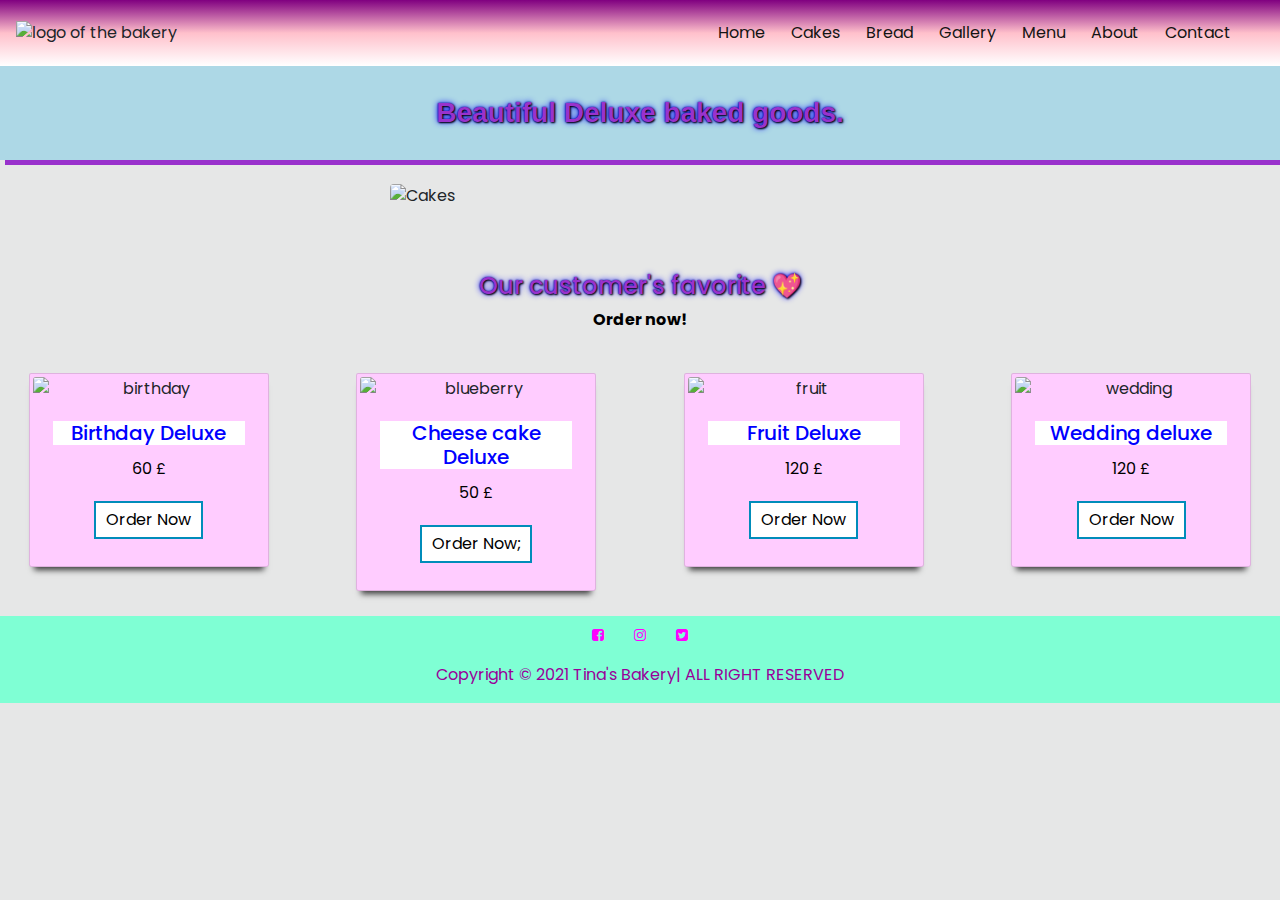
==== index.html @ 4181cf5a "Initial commit" ====
<!DOCTYPE html>
<html lang="en">
<head>
    <meta charset="UTF-8">
    <meta name="viewport" content="width=device-width, initial-scale=1.0">
    <link rel="stylesheet" href="https://stackpath.bootstrapcdn.com/font-awesome/4.7.0/css/font-awesome.min.css" type="text/css"/>
     <link rel="stylesheet" href="https://stackpath.bootstrapcdn.com/bootstrap/4.2.1/css/bootstrap.min.css" type="text/css"/>
    <link rel="icon" type="images/png" href="assets/images/Logo.png">
    <link rel="stylesheet" href="assets/css/style.css"/>
    <script src="https://stackpath.bootstrapcdn.com/bootstrap/4.2.1/js/bootstrap.min.js"></script>
    <link rel="preconnect" href="https://fonts.gstatic.com">
     <!--this is the title-->
    <title>Tina's Bakery</title>
    </head>
<body>
    <!--Navbar with logo on the left and hamburger menu for all devices on the right-->
    <header>
   <div class="header">
        <div class="menu-bar">
          <nav class="navbar navbar-expand-lg navbar-light">
  <img src="assets/images/Logo.png" alt="logo of the bakery" style="width: auto; height: auto;"/>
  <button class="navbar-toggler" type="button" data-toggle="collapse" data-target="#navbarNav" aria-controls="navbarNav" aria-expanded="false" aria-label="Toggle navigation">
    <i class="fa fa-bars"></i>
  </button>
  <div class="collapse navbar-collapse" id="navbarNav">
    <ul class="navbar-nav ml-auto">
      <li class="nav-item">
        <a class="nav-link" href="index.html"><strong>Home</strong></a>
      </li>
      <li class="nav-item">
        <a class="nav-link" href="cakes.html"><strong>Cakes</strong></a>
      </li>
      <li class="nav-item">
        <a class="nav-link" href="bread.html"><strong>Bread</strong></a>
      </li>
       <li class="nav-item">
        <a class="nav-link" href="gallery.html"><strong>Gallery</strong></a>
      </li>
       <li class="nav-item">
        <a class="nav-link" href="assets/menu/Menu.pdf" target="_blank"><strong>Menu</strong></a>
       </li>
         <li class="nav-item">
        <a class="nav-link" href="about.html"><strong>About</strong></a>
      </li>
      <li class="nav-item">
        <a class="nav-link" href="contact.html"><strong>Contact</strong></a>
      </li>
    </ul>
  </div>
</nav>
</div>
    </div>
    </header>
    <!--Image carousel slide only-->
    <section>
     <h3 class="text-center"><strong>Beautiful Deluxe baked goods.</strong>
            </h3>
             <div class="rounded shadow-lg p-3 mb-5 bg-blue">
        <img src="assets/images/muffins.jpg" class="rounded mx-auto d-block" style="width: 40%; height: 40%;" alt="Cakes"/>
             </div>
        </section>
    <!--section favorites image-->
    <section>
        <div class="heading text-center">
            <h4>Our customer's favorite  &#128150;</h4>
        <p class="text-center"><strong>Order now!</strong></p>
        </div>
</section>
<section>
<div class="row">
        <div class="column center">
   <div class="card text-center" style="width: 15rem;">
    <img src="assets/images/birthday05.jpg" class="card-img-top center" alt="birthday" style="width: 100%; height:50%;"/>
  <div class="card-body center">
    <h5 class="card-title">Birthday Deluxe</h5>
    <p class="card-text">60 &pound;</p>
    <button class="button button1">Order Now</button>
    <a href="https://besthqwallpapers.com/sv/semester/grattis-p%C3%A5-f%C3%B6delsedagen-t%C3%A5rta-multi-f%C3%A4rgad-gr%C3%A4dde-multi-f%C3%A4rgade-t%C3%A5rta-f%C3%B6delsedag-gratulationskort-131468"></a>
    </div>
   </div>
        </div>
       <div class="column center">
          <div class="card text-center" style="width: 15rem;">
    <img src="assets/images/blueberry.jpg" class="card-img-top center" alt="blueberry" style="width: 100%; height:50%;">
  <div class="card-body center">
    <h5 class="card-title">Cheese cake Deluxe</h5>
    <p class="card-text">50 &pound;</p>
    <button class="button button1">Order Now;</button>
    <a href="https://besthqwallpapers.com/sv/mat/choklad-kaka-b%C3%A4r-choklad-bl%C3%A5b%C3%A4r-choklad-cheesecake-49979"></a>
    </div>
   </div>
        </div>
        <div class="column center">
   <div class="card text-center" style="width: 15rem;">
    <img src="assets/images/fruit.jpg" class="card-img-top center" alt="fruit" style="width: 100%; height:50%;">
  <div class="card-body center">
    <h5 class="card-title">Fruit Deluxe</h5>
    <p class="card-text">120 &pound;</p>
    <button class="button button1">Order Now</button>
    <a href="https://besthqwallpapers.com/sv/mat/grattis-p%C3%A5-f%C3%B6delsedagen-t%C3%A5rta-s%C3%B6tsaker-bakverk-frukt-t%C3%A5rta-30157"></a>
    </div>
   </div>
     </div>
        <div class="column center">
   <div class="card text-center" style="width: 15rem;">
    <img src="assets/images/wedding.jpg" class="card-img-top center" alt="wedding" style="width: 100% ;height:50%;">
  <div class="card-body center">
    <h5 class="card-title">Wedding deluxe</h5>
    <p class="card-text">120 &pound;</p>
    <button class="button button1">Order Now</button>
    <a href="https://besthqwallpapers.com/sv/mat/br%C3%B6llopst%C3%A5rta-vit-kr%C3%A4m-vit-multi-niv%C3%A5-t%C3%A5rta-med-rosor-efterr%C3%A4tt-kakor-59142"></a>
    </div>
   </div>
    </div>
    </div>
   
</section>
    <!--Footer,social links and copyright-->
    <footer>
        <div class="row">
            <div class="col text-center">
                <ul class="list-inline social-links">
                    <li class="list-inline-item">
                        <a target="_blank" href="https://www.facebook.com/">
                           <i class="fa fa-facebook-square" aria-hidden="true"></i>
                           <span class="sr-only">Facebook</span>
                        </a>
                    </li>
                    <li class="list-inline-item">
                        <a target="_blank" href="https://www.instagram.com/">
                           <i class="fa fa-instagram" aria-hidden="true"></i>
                           <span class="sr-only">Instagram</span>
                        </a>
                    </li>
                    <li class="list-inline-item">
                        <a target="_blank" href="https://www.twitter.com/">
                           <i class="fa fa-twitter-square" aria-hidden="true"></i>
                           <span class="sr-only">Twitter</span>
                        </a>
                    </li>
                </ul>
            </div>
        </div>
        <div class="row">
            <div class="col text-center">
                <p>Copyright &#169; 2021 Tina's Bakery| ALL RIGHT RESERVED</p>
            </div>
        </div>
        
    </footer>
</body>
</html>
---- assets/css/style.css ----
@import url('https://fonts.googleapis.com/css2?family=Nunito:200,300,400,500,600,700,800,900|Poppins:200,300,400,500,600,700,800,900');

/*-------------------Body*/

body {
    margin: 0 0px; 
    background-color: rgb(230, 231, 231);
    font-family: 'Poppins', Arial, sans-serif;
    font-size: 1rem;
    font-weight: 400;
    line-height: 1.5;
    color: #212529;
    text-align: left;

}
/*-----------------Header and Navbar*/

.menu-bar {
    background-image: linear-gradient(purple, pink, white);
}

.nav-link {
    font-size: 16px;
    margin: 5px;
    color: hsl(120, 3%, 8%)!important;
    font-weight: 200;
}

.navbar-nav {
    text-align: right;
    margin-right: 20px;
}

.menu-bar .navbar-toggler {
    padding-right: 20px;
    outline: none!important;
    border: none!important;
}
.navbar .fa {
    color: #131413!important;
    font-size: 26px;
}

.nav-link:hover {
    font-weight: 400;
    border-radius: 1px solid #fff;
    background-color: #fff;
}

.navbar-brand img {
    width: 120px;
    margin-top: 5px;
    margin-left: 20px;
}

/*-------------------Headings*/

div.a {
    text-align: center;
    background-color: lightblue;
}

h3 {
    text-align: center;
    padding: 30px;
    font-family: 'Lucida Sans', 'Lucida Sans Regular', 'Lucida Grande', 'Lucida Sans Unicode', Geneva, Verdana, sans-serif;
    color: darkorchid;
    background-color: lightblue;
    text-shadow: 1px 1px 2px black, 0 0 6px blue, 0 0 2px darkblue;
}

h2 , h4 {
    color: darkorchid;
    text-shadow: 1px 1px 2px black, 0 0 6px blue, 0 0 2px darkblue;
}

h6 {
    color: darkorchid;
    text-shadow: 1px 1px 2px black, 0 0 6px blue, 0 0 2px darkblue;
}

h3,br {
    box-shadow: 5px 5px;
}

h5 {
    color: #0000ff;
    background-color: white;
}
.inline-block a {
    text-align: center;
}
/*-------------------Images*/ 



img {
    display: block;
    margin-left: auto;
    margin-right: auto;
}


#photo {
  column-count: 2;
}

.img-fluid {
    width: 100%;
    height: auto;
}

.center {
  display: block;
  margin-left: auto;
  margin-right: auto;
  text-align: center;
}

.carousel-inner {
    display: block;
    margin-right: auto;
    margin-left: auto;
   
}
/*-------------------Paragraph*/

p {
    font-family: "Poppins";
    text-align: center;
    text-transform: none;
    color: black;
}

.inline-block {
    text-align: center;
}

/*-------------------Cards*/

.card {
    position: relative;
    display: block;
    flex-direction: column;
    width: 100%;
    margin: 25px;
    background-color: #ffccff;
    background-clip: border-box;
    border: 1px solid rgba(0,0,0,.125);
    border-radius: .15rem;
    padding: 3px;
    box-shadow: 0 8px 6px -5px rgb(0, 0, 0, 75%);
}
/*-------------------Button*/

.button {
  background-color: blue; 
  border: none;
  color: white;
  padding: 5px 10px;
  text-align: center;
  text-decoration: none;
  display: inline-block;
  font-size: 16px;
  margin: 4px 2px;
  transition-duration: 0.4s;
  cursor: pointer;
}


.button1 {
  background-color: white; 
  color: black; 
  border: 2px solid #008CBA;
}

.button1:hover {
  background-color: #cce6ff;
  color: white;
}
/*-------------------Table*/

th, td {
    padding: 5px;
    background-color: rgb(199, 225, 241);
}

th {
    text-align: left;
}

 /*-------------------Forms*/

form {
    font-weight: normal; 
    background-color: rgb(237, 222, 241);
}


/*-------------------Footer*/

footer {
    background-color: aquamarine;
    position: relative;
}

footer p {
    color: #990099;
}

/*-------------------Social links*/
.social-links li a i {
    width: 30px;
    height: 30px;
    padding: 12px 0;
    border-radius: 50%;
    font-size: 14px;
    color: #ff00ff;
}
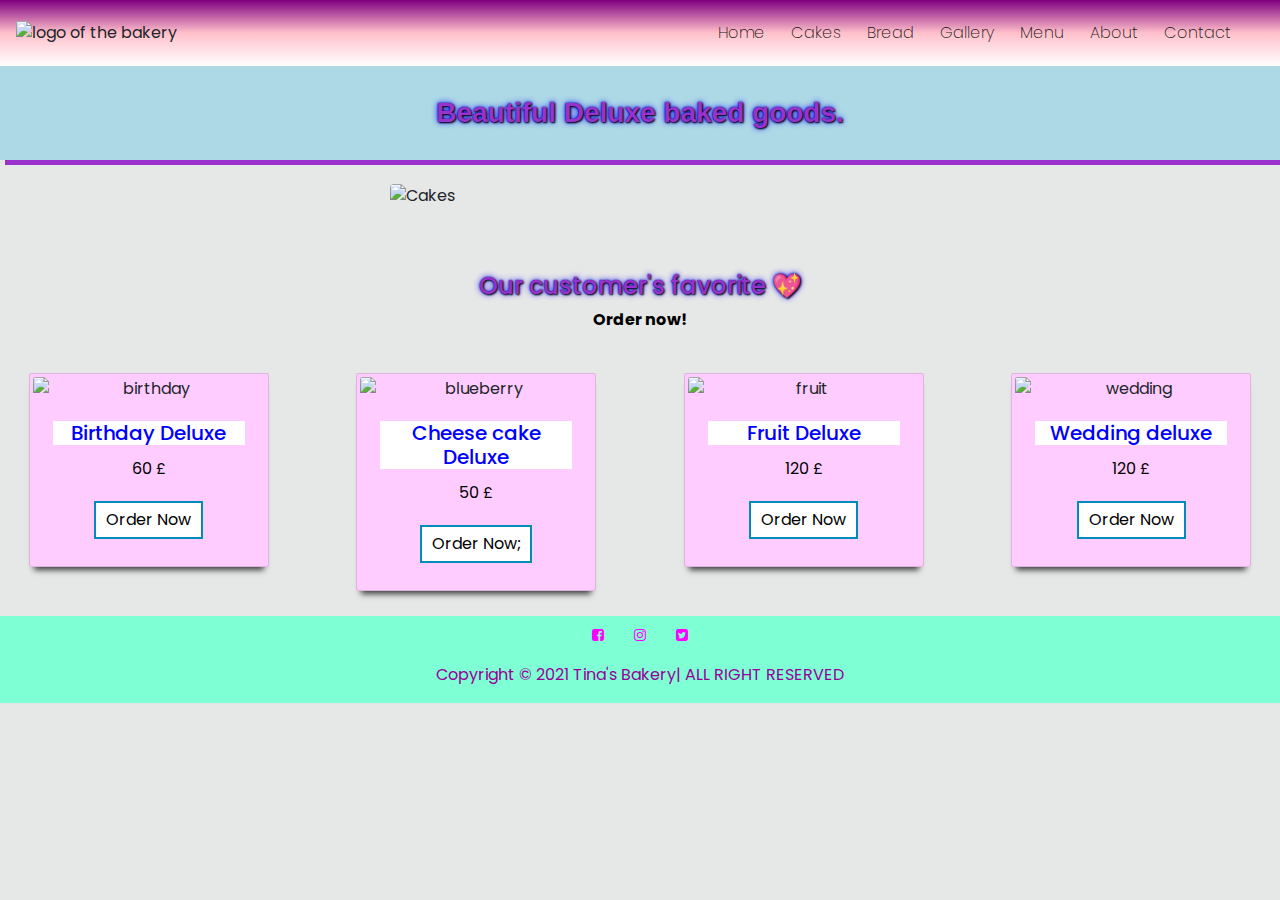
==== commit aef91929: "Initial commit" ====
--- a/index.html
+++ b/index.html
@@ -8,8 +8,7 @@
     <link rel="icon" type="images/png" href="assets/images/Logo.png">
     <link rel="stylesheet" href="assets/css/style.css"/>
     <script src="https://stackpath.bootstrapcdn.com/bootstrap/4.2.1/js/bootstrap.min.js"></script>
-    <link rel="preconnect" href="https://fonts.gstatic.com">
-     <!--this is the title-->
+    <!--this is the title-->
     <title>Tina's Bakery</title>
     </head>
 <body>
@@ -18,32 +17,32 @@
    <div class="header">
         <div class="menu-bar">
           <nav class="navbar navbar-expand-lg navbar-light">
-  <img src="assets/images/Logo.png" alt="logo of the bakery" style="width: auto; height: auto;"/>
+  <img src="assets/images/Logo.png" alt="logo of the bakery"/>
   <button class="navbar-toggler" type="button" data-toggle="collapse" data-target="#navbarNav" aria-controls="navbarNav" aria-expanded="false" aria-label="Toggle navigation">
     <i class="fa fa-bars"></i>
   </button>
   <div class="collapse navbar-collapse" id="navbarNav">
     <ul class="navbar-nav ml-auto">
       <li class="nav-item">
-        <a class="nav-link" href="index.html"><strong>Home</strong></a>
+        <a class="nav-link" href="index.html">Home</a>
       </li>
       <li class="nav-item">
-        <a class="nav-link" href="cakes.html"><strong>Cakes</strong></a>
+        <a class="nav-link" href="cakes.html">Cakes</a>
       </li>
       <li class="nav-item">
-        <a class="nav-link" href="bread.html"><strong>Bread</strong></a>
+        <a class="nav-link" href="bread.html">Bread</a>
       </li>
        <li class="nav-item">
-        <a class="nav-link" href="gallery.html"><strong>Gallery</strong></a>
+        <a class="nav-link" href="gallery.html">Gallery</a>
       </li>
        <li class="nav-item">
-        <a class="nav-link" href="assets/menu/Menu.pdf" target="_blank"><strong>Menu</strong></a>
+        <a class="nav-link" href="assets/menu/Menu.pdf" target="_blank">Menu</a>
        </li>
          <li class="nav-item">
-        <a class="nav-link" href="about.html"><strong>About</strong></a>
+        <a class="nav-link" href="about.html">About</a>
       </li>
       <li class="nav-item">
-        <a class="nav-link" href="contact.html"><strong>Contact</strong></a>
+        <a class="nav-link" href="contact.html">Contact</a>
       </li>
     </ul>
   </div>
@@ -75,7 +74,6 @@
     <h5 class="card-title">Birthday Deluxe</h5>
     <p class="card-text">60 &pound;</p>
     <button class="button button1">Order Now</button>
-    <a href="https://besthqwallpapers.com/sv/semester/grattis-p%C3%A5-f%C3%B6delsedagen-t%C3%A5rta-multi-f%C3%A4rgad-gr%C3%A4dde-multi-f%C3%A4rgade-t%C3%A5rta-f%C3%B6delsedag-gratulationskort-131468"></a>
     </div>
    </div>
         </div>
@@ -86,7 +84,6 @@
     <h5 class="card-title">Cheese cake Deluxe</h5>
     <p class="card-text">50 &pound;</p>
     <button class="button button1">Order Now;</button>
-    <a href="https://besthqwallpapers.com/sv/mat/choklad-kaka-b%C3%A4r-choklad-bl%C3%A5b%C3%A4r-choklad-cheesecake-49979"></a>
     </div>
    </div>
         </div>
@@ -97,7 +94,6 @@
     <h5 class="card-title">Fruit Deluxe</h5>
     <p class="card-text">120 &pound;</p>
     <button class="button button1">Order Now</button>
-    <a href="https://besthqwallpapers.com/sv/mat/grattis-p%C3%A5-f%C3%B6delsedagen-t%C3%A5rta-s%C3%B6tsaker-bakverk-frukt-t%C3%A5rta-30157"></a>
     </div>
    </div>
      </div>
@@ -108,7 +104,6 @@
     <h5 class="card-title">Wedding deluxe</h5>
     <p class="card-text">120 &pound;</p>
     <button class="button button1">Order Now</button>
-    <a href="https://besthqwallpapers.com/sv/mat/br%C3%B6llopst%C3%A5rta-vit-kr%C3%A4m-vit-multi-niv%C3%A5-t%C3%A5rta-med-rosor-efterr%C3%A4tt-kakor-59142"></a>
     </div>
    </div>
     </div>
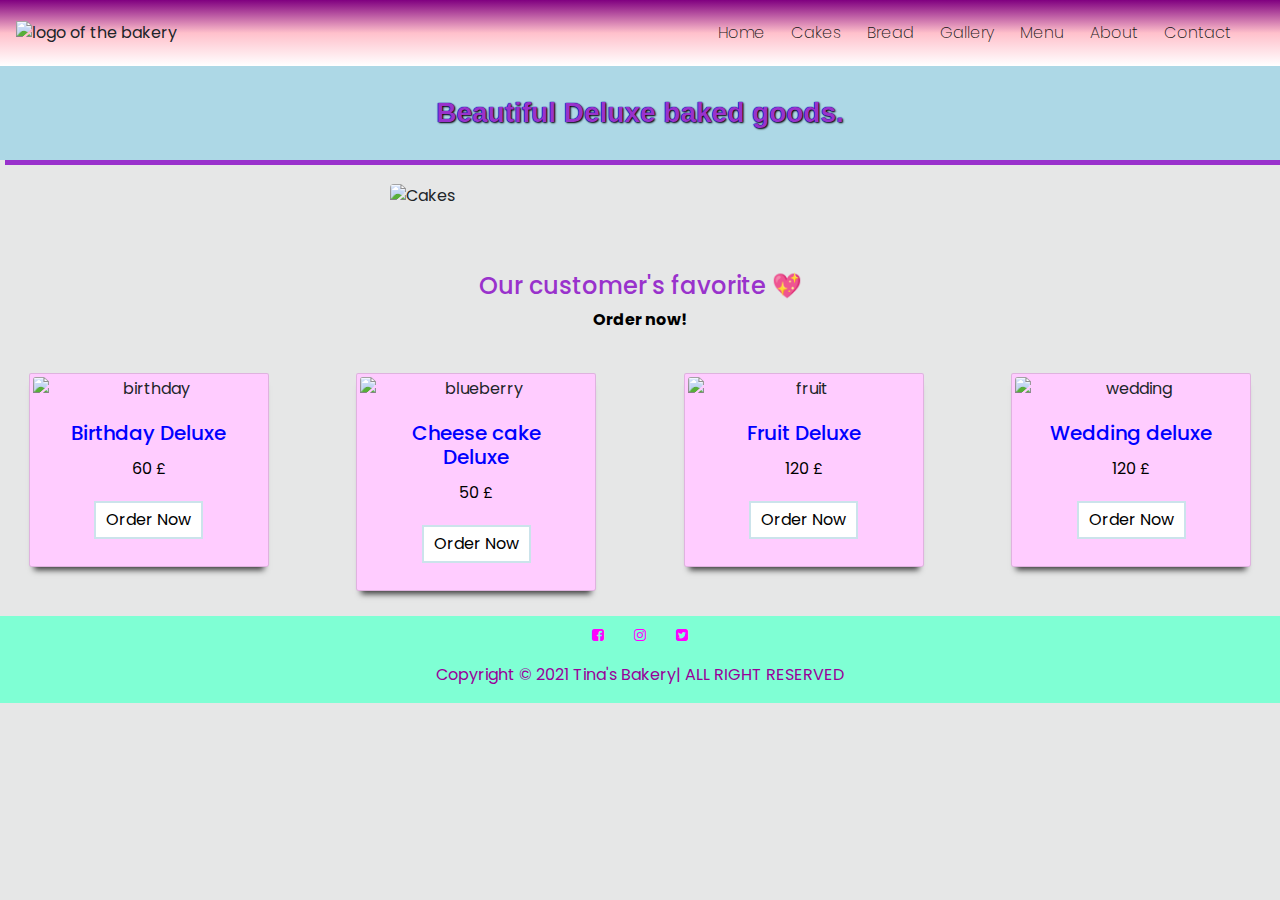
==== commit 2c8613f8: "Initial commit" ====
--- a/index.html
+++ b/index.html
@@ -83,7 +83,7 @@
   <div class="card-body center">
     <h5 class="card-title">Cheese cake Deluxe</h5>
     <p class="card-text">50 &pound;</p>
-    <button class="button button1">Order Now;</button>
+    <button class="button button1">Order Now</button>
     </div>
    </div>
         </div>
--- a/assets/css/style.css
+++ b/assets/css/style.css
@@ -43,7 +43,6 @@
 
 .nav-link:hover {
     font-weight: 400;
-    border-radius: 1px solid #fff;
     background-color: #fff;
 }
 
@@ -66,17 +65,16 @@
     font-family: 'Lucida Sans', 'Lucida Sans Regular', 'Lucida Grande', 'Lucida Sans Unicode', Geneva, Verdana, sans-serif;
     color: darkorchid;
     background-color: lightblue;
-    text-shadow: 1px 1px 2px black, 0 0 6px blue, 0 0 2px darkblue;
+    text-shadow: 1px 1px 2px black, 0 0 1px blue, 0 0 1px darkblue;
 }
 
 h2 , h4 {
     color: darkorchid;
-    text-shadow: 1px 1px 2px black, 0 0 6px blue, 0 0 2px darkblue;
 }
 
 h6 {
     color: darkorchid;
-    text-shadow: 1px 1px 2px black, 0 0 6px blue, 0 0 2px darkblue;
+    text-shadow: 1px 1px 2px black, 0 0 1px blue, 0 0 2px darkblue;
 }
 
 h3,br {
@@ -85,14 +83,12 @@
 
 h5 {
     color: #0000ff;
-    background-color: white;
+ 
 }
 .inline-block a {
     text-align: center;
 }
 /*-------------------Images*/ 
-
-
 
 img {
     display: block;
@@ -123,6 +119,7 @@
     margin-left: auto;
    
 }
+
 /*-------------------Paragraph*/
 
 p {
@@ -154,7 +151,7 @@
 /*-------------------Button*/
 
 .button {
-  background-color: blue; 
+  background-color: lightblue; 
   border: none;
   color: white;
   padding: 5px 10px;
@@ -167,11 +164,10 @@
   cursor: pointer;
 }
 
-
 .button1 {
   background-color: white; 
   color: black; 
-  border: 2px solid #008CBA;
+  border: 2px solid rgb(203, 227, 235);
 }
 
 .button1:hover {
@@ -209,6 +205,7 @@
 }
 
 /*-------------------Social links*/
+
 .social-links li a i {
     width: 30px;
     height: 30px;
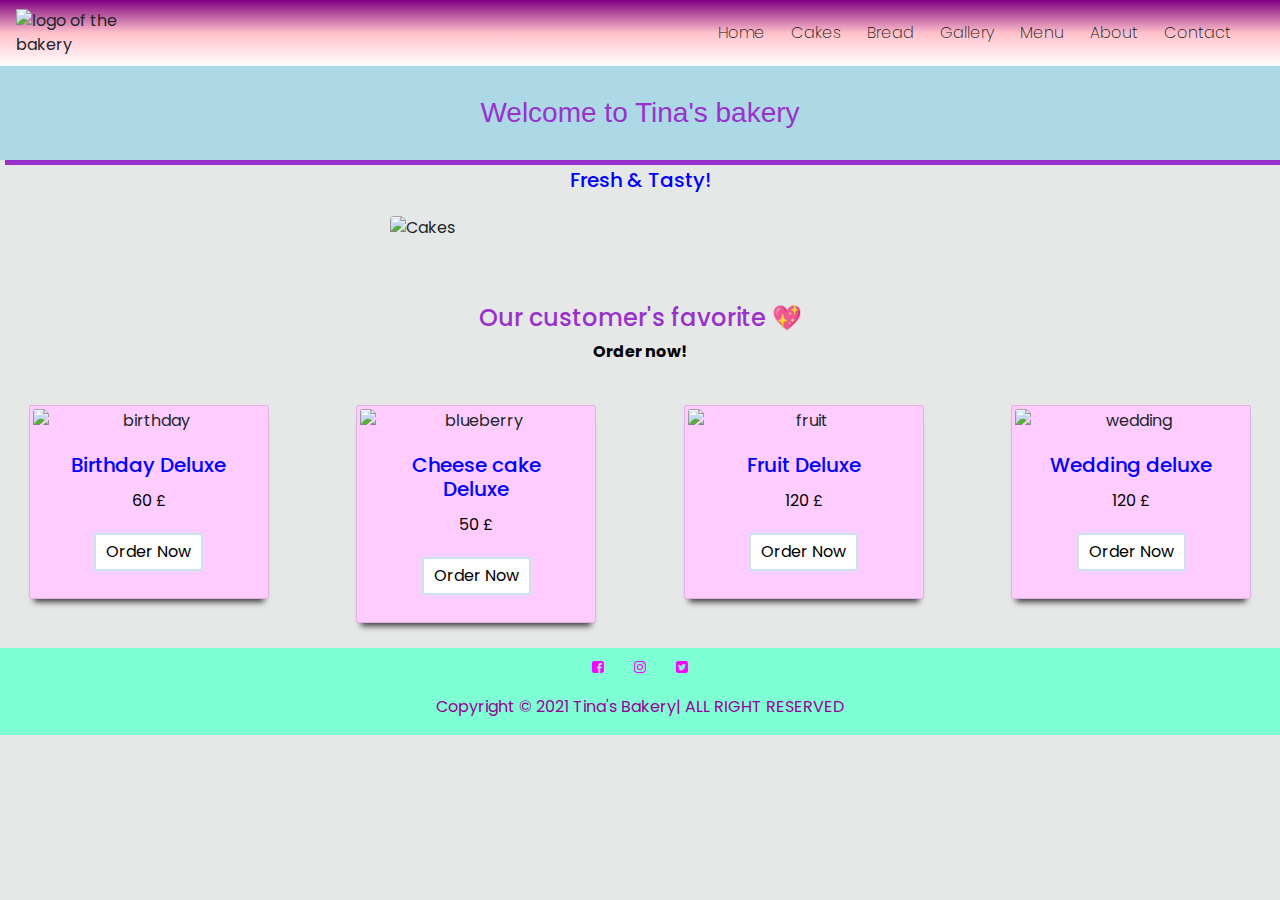
==== commit bf7eb40b: "Initial commit" ====
--- a/index.html
+++ b/index.html
@@ -7,6 +7,7 @@
      <link rel="stylesheet" href="https://stackpath.bootstrapcdn.com/bootstrap/4.2.1/css/bootstrap.min.css" type="text/css"/>
     <link rel="icon" type="images/png" href="assets/images/Logo.png">
     <link rel="stylesheet" href="assets/css/style.css"/>
+    <script src="https://code.jquery.com/jquery-3.3.1.slim.min.js"></script>
     <script src="https://stackpath.bootstrapcdn.com/bootstrap/4.2.1/js/bootstrap.min.js"></script>
     <!--this is the title-->
     <title>Tina's Bakery</title>
@@ -17,7 +18,7 @@
    <div class="header">
         <div class="menu-bar">
           <nav class="navbar navbar-expand-lg navbar-light">
-  <img src="assets/images/Logo.png" alt="logo of the bakery"/>
+  <img src="assets/images/Logo.png" alt="logo of the bakery" style="width:140px;"/>
   <button class="navbar-toggler" type="button" data-toggle="collapse" data-target="#navbarNav" aria-controls="navbarNav" aria-expanded="false" aria-label="Toggle navigation">
     <i class="fa fa-bars"></i>
   </button>
@@ -52,11 +53,11 @@
     </header>
     <!--Image carousel slide only-->
     <section>
-     <h3 class="text-center"><strong>Beautiful Deluxe baked goods.</strong>
-            </h3>
-             <div class="rounded shadow-lg p-3 mb-5 bg-blue">
-        <img src="assets/images/muffins.jpg" class="rounded mx-auto d-block" style="width: 40%; height: 40%;" alt="Cakes"/>
-             </div>
+     <h3 class="text-center">Welcome to Tina's bakery</h3>
+     <h5 class="text-center">Fresh & Tasty!</h5>
+       <div class="rounded shadow-lg p-3 mb-5 bg-blue">
+           <img src="assets/images/muffins.jpg" class="rounded mx-auto d-block" style="width: 40%; height: 40%;" alt="Cakes">
+           </div>    
         </section>
     <!--section favorites image-->
     <section>
--- a/assets/css/style.css
+++ b/assets/css/style.css
@@ -1,4 +1,4 @@
-@import url('https://fonts.googleapis.com/css2?family=Nunito:200,300,400,500,600,700,800,900|Poppins:200,300,400,500,600,700,800,900');
+@import url('https://fonts.googleapis.com/css2?family=Poppins&display=swap');
 
 /*-------------------Body*/
 
@@ -65,7 +65,7 @@
     font-family: 'Lucida Sans', 'Lucida Sans Regular', 'Lucida Grande', 'Lucida Sans Unicode', Geneva, Verdana, sans-serif;
     color: darkorchid;
     background-color: lightblue;
-    text-shadow: 1px 1px 2px black, 0 0 1px blue, 0 0 1px darkblue;
+
 }
 
 h2 , h4 {
@@ -133,6 +133,9 @@
     text-align: center;
 }
 
+.container {
+    background-color: violet;
+}
 /*-------------------Cards*/
 
 .card {
@@ -192,7 +195,6 @@
     background-color: rgb(237, 222, 241);
 }
 
-
 /*-------------------Footer*/
 
 footer {
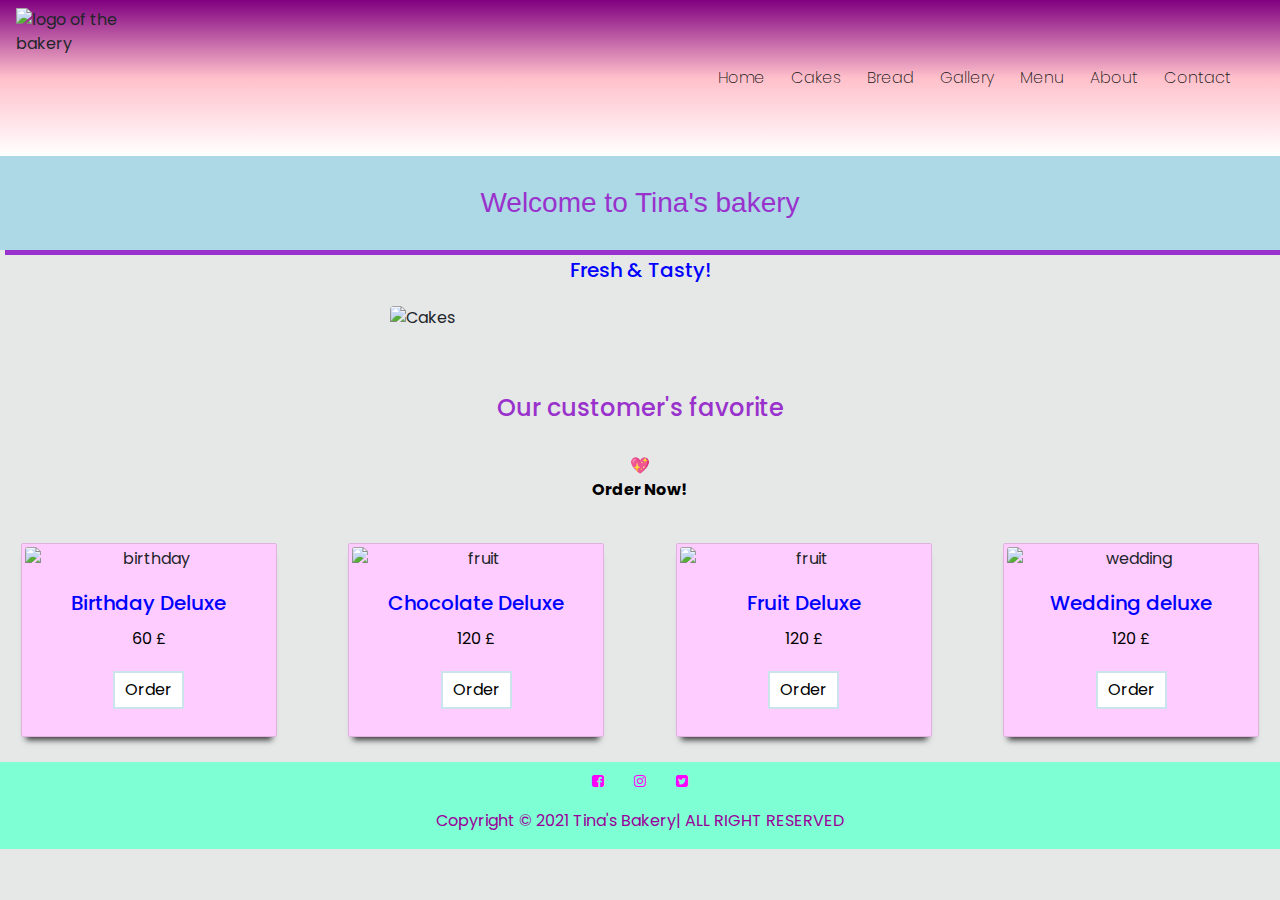
==== commit 974dd8f1: "Initial commit" ====
--- a/index.html
+++ b/index.html
@@ -3,8 +3,8 @@
 <head>
     <meta charset="UTF-8">
     <meta name="viewport" content="width=device-width, initial-scale=1.0">
-    <link rel="stylesheet" href="https://stackpath.bootstrapcdn.com/font-awesome/4.7.0/css/font-awesome.min.css" type="text/css"/>
-     <link rel="stylesheet" href="https://stackpath.bootstrapcdn.com/bootstrap/4.2.1/css/bootstrap.min.css" type="text/css"/>
+      <link rel="stylesheet" href="https://stackpath.bootstrapcdn.com/bootstrap/4.2.1/css/bootstrap.min.css" type="text/css"/>
+    <link rel="stylesheet" href="https://stackpath.bootstrapcdn.com/font-awesome/4.7.0/css/font-awesome.min.css" type="text/css" />
     <link rel="icon" type="images/png" href="assets/images/Logo.png">
     <link rel="stylesheet" href="assets/css/style.css"/>
     <script src="https://code.jquery.com/jquery-3.3.1.slim.min.js"></script>
@@ -18,7 +18,7 @@
    <div class="header">
         <div class="menu-bar">
           <nav class="navbar navbar-expand-lg navbar-light">
-  <img src="assets/images/Logo.png" alt="logo of the bakery" style="width:140px;"/>
+  <img src="assets/images/Logo.png" alt="logo of the bakery" style="width:140px; height: 140px;"/>
   <button class="navbar-toggler" type="button" data-toggle="collapse" data-target="#navbarNav" aria-controls="navbarNav" aria-expanded="false" aria-label="Toggle navigation">
     <i class="fa fa-bars"></i>
   </button>
@@ -62,54 +62,56 @@
     <!--section favorites image-->
     <section>
         <div class="heading text-center">
-            <h4>Our customer's favorite  &#128150;</h4>
-        <p class="text-center"><strong>Order now!</strong></p>
+            <h4>Our customer's favorite</h4><br>
+            &#128150;<br>
+        <p class="text-center"><strong>Order Now!</strong></p>
         </div>
 </section>
 <section>
 <div class="row">
         <div class="column center">
-   <div class="card text-center" style="width: 15rem;">
+   <div class="card text-center" style="width: 16rem;">
     <img src="assets/images/birthday05.jpg" class="card-img-top center" alt="birthday" style="width: 100%; height:50%;"/>
   <div class="card-body center">
     <h5 class="card-title">Birthday Deluxe</h5>
     <p class="card-text">60 &pound;</p>
-    <button class="button button1">Order Now</button>
+    <button class="button button1">Order</button>
     </div>
    </div>
         </div>
-       <div class="column center">
-          <div class="card text-center" style="width: 15rem;">
-    <img src="assets/images/blueberry.jpg" class="card-img-top center" alt="blueberry" style="width: 100%; height:50%;">
+         <div class="column center">
+            <div class="card text-center zoom" style="width: 16rem;">
+    <img src="assets/images/blueberry.jpg" class="card-img-top center" alt="fruit" style="width: 100%; height:50%;">
   <div class="card-body center">
-    <h5 class="card-title">Cheese cake Deluxe</h5>
-    <p class="card-text">50 &pound;</p>
-    <button class="button button1">Order Now</button>
+    <h5 class="card-title">Chocolate Deluxe</h5>
+    <p class="card-text">120 &pound;</p>
+    <button class="button button1">Order</button>
     </div>
    </div>
-        </div>
-        <div class="column center">
-   <div class="card text-center" style="width: 15rem;">
+     </div>
+         <div class="column center">
+          
+   <div class="card text-center zoom" style="width: 16rem;">
     <img src="assets/images/fruit.jpg" class="card-img-top center" alt="fruit" style="width: 100%; height:50%;">
   <div class="card-body center">
     <h5 class="card-title">Fruit Deluxe</h5>
     <p class="card-text">120 &pound;</p>
-    <button class="button button1">Order Now</button>
+    <button class="button button1">Order</button>
     </div>
    </div>
      </div>
         <div class="column center">
-   <div class="card text-center" style="width: 15rem;">
+           
+   <div class="card text-center zoom" style="width: 16rem;">
     <img src="assets/images/wedding.jpg" class="card-img-top center" alt="wedding" style="width: 100% ;height:50%;">
   <div class="card-body center">
     <h5 class="card-title">Wedding deluxe</h5>
     <p class="card-text">120 &pound;</p>
-    <button class="button button1">Order Now</button>
+    <button class="button button1">Order</button>
     </div>
    </div>
     </div>
     </div>
-   
 </section>
     <!--Footer,social links and copyright-->
     <footer>
--- a/assets/css/style.css
+++ b/assets/css/style.css
@@ -74,7 +74,7 @@
 
 h6 {
     color: darkorchid;
-    text-shadow: 1px 1px 2px black, 0 0 1px blue, 0 0 2px darkblue;
+    
 }
 
 h3,br {
@@ -133,9 +133,12 @@
     text-align: center;
 }
 
+
+/*-------------------Container*/
 .container {
-    background-color: violet;
-}
+    background-color: #ffccff;
+}
+
 /*-------------------Cards*/
 
 .card {
@@ -195,6 +198,9 @@
     background-color: rgb(237, 222, 241);
 }
 
+.btn-primary {
+    color: black;
+}
 /*-------------------Footer*/
 
 footer {
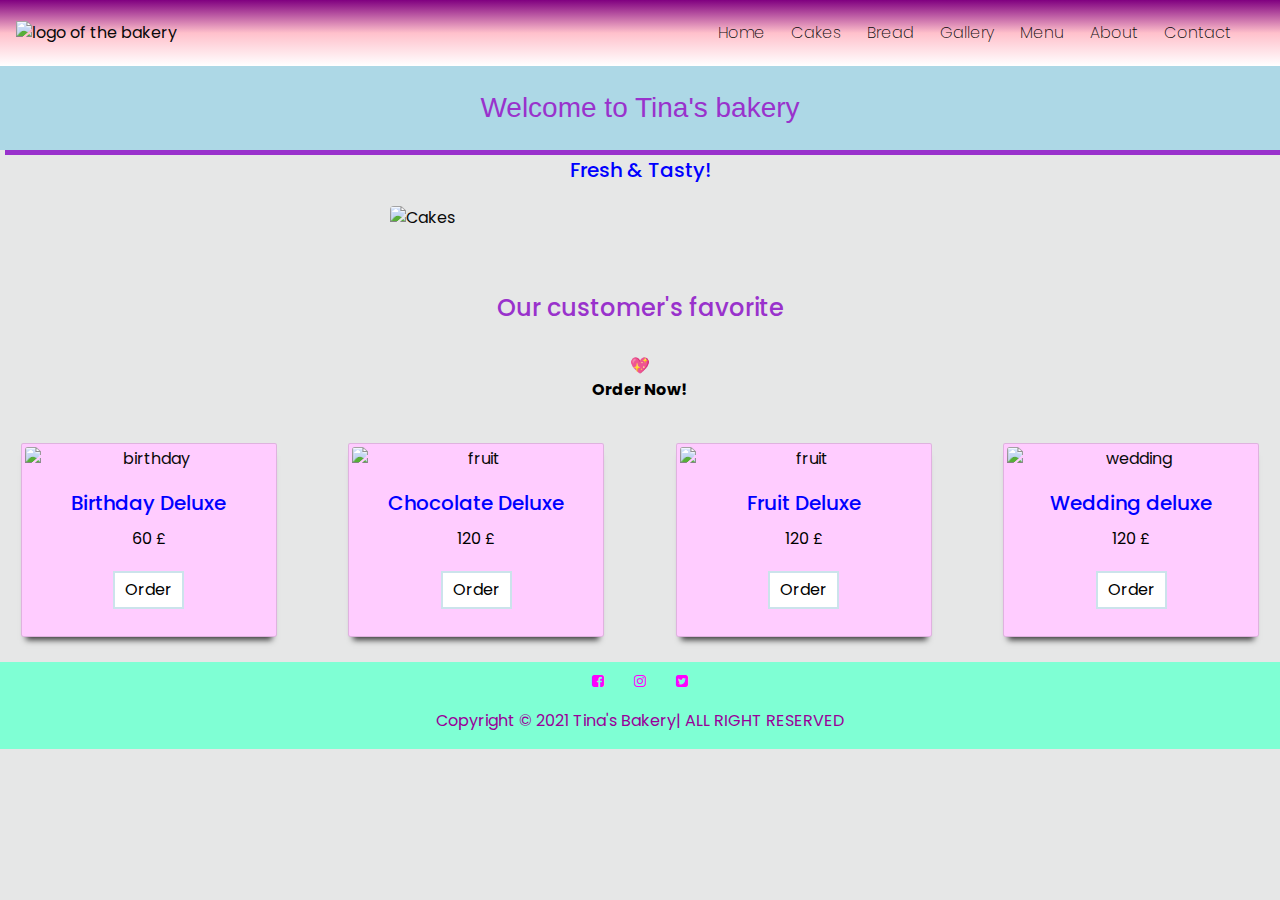
==== commit 7310ed92: "Initial commit" ====
--- a/index.html
+++ b/index.html
@@ -18,7 +18,7 @@
    <div class="header">
         <div class="menu-bar">
           <nav class="navbar navbar-expand-lg navbar-light">
-  <img src="assets/images/Logo.png" alt="logo of the bakery" style="width:140px; height: 140px;"/>
+  <img src="assets/images/Logo.png" alt="logo of the bakery"/>
   <button class="navbar-toggler" type="button" data-toggle="collapse" data-target="#navbarNav" aria-controls="navbarNav" aria-expanded="false" aria-label="Toggle navigation">
     <i class="fa fa-bars"></i>
   </button>
--- a/assets/css/style.css
+++ b/assets/css/style.css
@@ -9,7 +9,7 @@
     font-size: 1rem;
     font-weight: 400;
     line-height: 1.5;
-    color: #212529;
+    color: #0a0a0a;
     text-align: left;
 
 }
@@ -22,7 +22,7 @@
 .nav-link {
     font-size: 16px;
     margin: 5px;
-    color: hsl(120, 3%, 8%)!important;
+    color: #0a0a0a!important;
     font-weight: 200;
 }
 
@@ -37,7 +37,7 @@
     border: none!important;
 }
 .navbar .fa {
-    color: #131413!important;
+    color: #0a0a0a!important;
     font-size: 26px;
 }
 
@@ -61,7 +61,7 @@
 
 h3 {
     text-align: center;
-    padding: 30px;
+    padding: 25px;
     font-family: 'Lucida Sans', 'Lucida Sans Regular', 'Lucida Grande', 'Lucida Sans Unicode', Geneva, Verdana, sans-serif;
     color: darkorchid;
     background-color: lightblue;
@@ -209,7 +209,7 @@
 }
 
 footer p {
-    color: #990099;
+    color:  #990099;
 }
 
 /*-------------------Social links*/
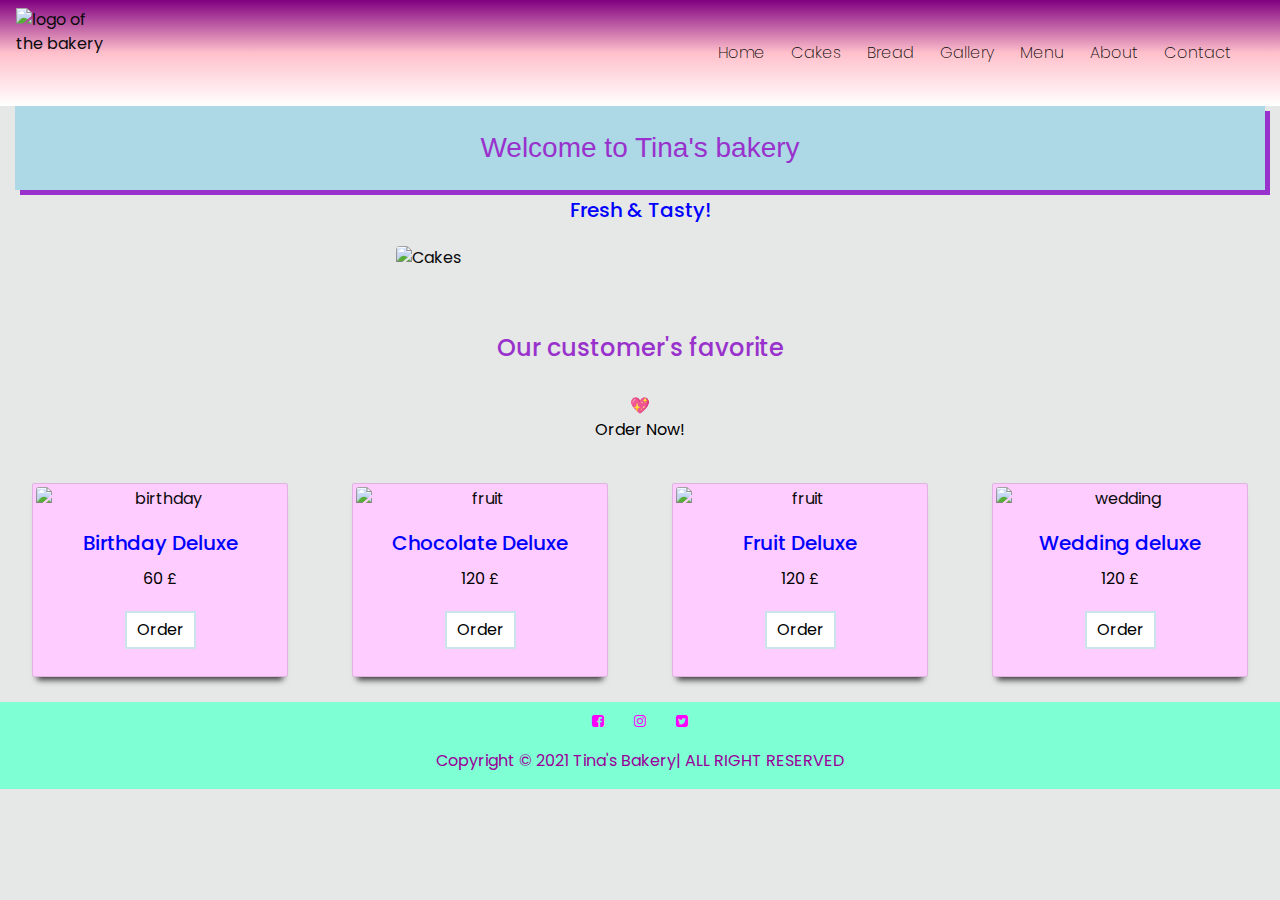
==== commit b6accff8: "." ====
--- a/index.html
+++ b/index.html
@@ -1,139 +1,149 @@
 <!DOCTYPE html>
 <html lang="en">
+
 <head>
     <meta charset="UTF-8">
     <meta name="viewport" content="width=device-width, initial-scale=1.0">
-      <link rel="stylesheet" href="https://stackpath.bootstrapcdn.com/bootstrap/4.2.1/css/bootstrap.min.css" type="text/css"/>
-    <link rel="stylesheet" href="https://stackpath.bootstrapcdn.com/font-awesome/4.7.0/css/font-awesome.min.css" type="text/css" />
+    <link rel="stylesheet" href="https://stackpath.bootstrapcdn.com/bootstrap/4.2.1/css/bootstrap.min.css"
+        type="text/css" />
+    <link rel="stylesheet" href="https://stackpath.bootstrapcdn.com/font-awesome/4.7.0/css/font-awesome.min.css"
+        type="text/css" />
     <link rel="icon" type="images/png" href="assets/images/Logo.png">
-    <link rel="stylesheet" href="assets/css/style.css"/>
+    <link rel="stylesheet" href="assets/css/style.css" />
     <script src="https://code.jquery.com/jquery-3.3.1.slim.min.js"></script>
     <script src="https://stackpath.bootstrapcdn.com/bootstrap/4.2.1/js/bootstrap.min.js"></script>
     <!--this is the title-->
     <title>Tina's Bakery</title>
-    </head>
+</head>
+
 <body>
     <!--Navbar with logo on the left and hamburger menu for all devices on the right-->
     <header>
-   <div class="header">
-        <div class="menu-bar">
-          <nav class="navbar navbar-expand-lg navbar-light">
-  <img src="assets/images/Logo.png" alt="logo of the bakery"/>
-  <button class="navbar-toggler" type="button" data-toggle="collapse" data-target="#navbarNav" aria-controls="navbarNav" aria-expanded="false" aria-label="Toggle navigation">
-    <i class="fa fa-bars"></i>
-  </button>
-  <div class="collapse navbar-collapse" id="navbarNav">
-    <ul class="navbar-nav ml-auto">
-      <li class="nav-item">
-        <a class="nav-link" href="index.html">Home</a>
-      </li>
-      <li class="nav-item">
-        <a class="nav-link" href="cakes.html">Cakes</a>
-      </li>
-      <li class="nav-item">
-        <a class="nav-link" href="bread.html">Bread</a>
-      </li>
-       <li class="nav-item">
-        <a class="nav-link" href="gallery.html">Gallery</a>
-      </li>
-       <li class="nav-item">
-        <a class="nav-link" href="assets/menu/Menu.pdf" target="_blank">Menu</a>
-       </li>
-         <li class="nav-item">
-        <a class="nav-link" href="about.html">About</a>
-      </li>
-      <li class="nav-item">
-        <a class="nav-link" href="contact.html">Contact</a>
-      </li>
-    </ul>
-  </div>
-</nav>
-</div>
-    </div>
+        <div class="header">
+            <div class="menu-bar">
+                <nav class="navbar navbar-expand-lg navbar-light">
+                    <img src="assets/images/Logo.png" alt="logo of the bakery" style="width: 90px; height: 90px;"/>
+                    <button class="navbar-toggler" type="button" data-toggle="collapse" data-target="#navbarNav"
+                        aria-controls="navbarNav" aria-expanded="false" aria-label="Toggle navigation">
+                        <i class="fa fa-bars"></i>
+                    </button>
+                    <div class="collapse navbar-collapse" id="navbarNav">
+                        <ul class="navbar-nav ml-auto">
+                            <li class="nav-item">
+                                <a class="nav-link" href="index.html">Home</a>
+                            </li>
+                            <li class="nav-item">
+                                <a class="nav-link" href="cakes.html">Cakes</a>
+                            </li>
+                            <li class="nav-item">
+                                <a class="nav-link" href="bread.html">Bread</a>
+                            </li>
+                            <li class="nav-item">
+                                <a class="nav-link" href="gallery.html">Gallery</a>
+                            </li>
+                            <li class="nav-item">
+                                <a class="nav-link" href="assets/menu/Menu.pdf" target="_blank">Menu</a>
+                            </li>
+                            <li class="nav-item">
+                                <a class="nav-link" href="about.html">About</a>
+                            </li>
+                            <li class="nav-item">
+                                <a class="nav-link" href="contact.html">Contact</a>
+                            </li>
+                        </ul>
+                    </div>
+                </nav>
+            </div>
+        </div>
     </header>
     <!--Image carousel slide only-->
-    <section>
-     <h3 class="text-center">Welcome to Tina's bakery</h3>
-     <h5 class="text-center">Fresh & Tasty!</h5>
-       <div class="rounded shadow-lg p-3 mb-5 bg-blue">
-           <img src="assets/images/muffins.jpg" class="rounded mx-auto d-block" style="width: 40%; height: 40%;" alt="Cakes">
-           </div>    
-        </section>
+    <section class="container-fluid">
+        <h3 class="text-center">Welcome to Tina's bakery</h3>
+        <h5 class="text-center">Fresh & Tasty!</h5>
+        <div class="rounded shadow-lg p-3 mb-5 bg-blue">
+            <img src="assets/images/muffins.jpg" class="rounded mx-auto d-block" style="width: 40%; height: 40%;"
+                alt="Cakes">
+        </div>
+    </section>
     <!--section favorites image-->
-    <section>
+    <section class="container-fluid">
         <div class="heading text-center">
             <h4>Our customer's favorite</h4><br>
             &#128150;<br>
-        <p class="text-center"><strong>Order Now!</strong></p>
+            <p class="text-center">Order Now!</p>
         </div>
-</section>
-<section>
-<div class="row">
-        <div class="column center">
-   <div class="card text-center" style="width: 16rem;">
-    <img src="assets/images/birthday05.jpg" class="card-img-top center" alt="birthday" style="width: 100%; height:50%;"/>
-  <div class="card-body center">
-    <h5 class="card-title">Birthday Deluxe</h5>
-    <p class="card-text">60 &pound;</p>
-    <button class="button button1">Order</button>
-    </div>
-   </div>
+    </section>
+    <section class="container-fluid">
+        <div class="row">
+            <div class="column center">
+                <div class="card text-center" style="width: 16rem;">
+                    <img src="assets/images/birthday05.jpg" class="card-img-top center" alt="birthday"
+                        style="width: 100%; height:50%;" />
+                    <div class="card-body center">
+                        <h5 class="card-title">Birthday Deluxe</h5>
+                        <p class="card-text">60 &pound;</p>
+                        <button class="button button1">Order</button>
+                    </div>
+                </div>
+            </div>
+            <div class="column center">
+                <div class="card text-center zoom" style="width: 16rem;">
+                    <img src="assets/images/blueberry.jpg" class="card-img-top center" alt="fruit"
+                        style="width: 100%; height:50%;">
+                    <div class="card-body center">
+                        <h5 class="card-title">Chocolate Deluxe</h5>
+                        <p class="card-text">120 &pound;</p>
+                        <button class="button button1">Order</button>
+                    </div>
+                </div>
+            </div>
+            <div class="column center">
+
+                <div class="card text-center zoom" style="width: 16rem;">
+                    <img src="assets/images/fruit.jpg" class="card-img-top center" alt="fruit"
+                        style="width: 100%; height:50%;">
+                    <div class="card-body center">
+                        <h5 class="card-title">Fruit Deluxe</h5>
+                        <p class="card-text">120 &pound;</p>
+                        <button class="button button1">Order</button>
+                    </div>
+                </div>
+            </div>
+            <div class="column center">
+
+                <div class="card text-center zoom" style="width: 16rem;">
+                    <img src="assets/images/wedding.jpg" class="card-img-top center" alt="wedding"
+                        style="width: 100% ;height:50%;">
+                    <div class="card-body center">
+                        <h5 class="card-title">Wedding deluxe</h5>
+                        <p class="card-text">120 &pound;</p>
+                        <button class="button button1">Order</button>
+                    </div>
+                </div>
+            </div>
         </div>
-         <div class="column center">
-            <div class="card text-center zoom" style="width: 16rem;">
-    <img src="assets/images/blueberry.jpg" class="card-img-top center" alt="fruit" style="width: 100%; height:50%;">
-  <div class="card-body center">
-    <h5 class="card-title">Chocolate Deluxe</h5>
-    <p class="card-text">120 &pound;</p>
-    <button class="button button1">Order</button>
-    </div>
-   </div>
-     </div>
-         <div class="column center">
-          
-   <div class="card text-center zoom" style="width: 16rem;">
-    <img src="assets/images/fruit.jpg" class="card-img-top center" alt="fruit" style="width: 100%; height:50%;">
-  <div class="card-body center">
-    <h5 class="card-title">Fruit Deluxe</h5>
-    <p class="card-text">120 &pound;</p>
-    <button class="button button1">Order</button>
-    </div>
-   </div>
-     </div>
-        <div class="column center">
-           
-   <div class="card text-center zoom" style="width: 16rem;">
-    <img src="assets/images/wedding.jpg" class="card-img-top center" alt="wedding" style="width: 100% ;height:50%;">
-  <div class="card-body center">
-    <h5 class="card-title">Wedding deluxe</h5>
-    <p class="card-text">120 &pound;</p>
-    <button class="button button1">Order</button>
-    </div>
-   </div>
-    </div>
-    </div>
-</section>
+    </section>
     <!--Footer,social links and copyright-->
-    <footer>
+    <footer class="container-fluid">
         <div class="row">
             <div class="col text-center">
                 <ul class="list-inline social-links">
                     <li class="list-inline-item">
                         <a target="_blank" href="https://www.facebook.com/">
-                           <i class="fa fa-facebook-square" aria-hidden="true"></i>
-                           <span class="sr-only">Facebook</span>
+                            <i class="fa fa-facebook-square" aria-hidden="true"></i>
+                            <span class="sr-only">Facebook</span>
                         </a>
                     </li>
                     <li class="list-inline-item">
                         <a target="_blank" href="https://www.instagram.com/">
-                           <i class="fa fa-instagram" aria-hidden="true"></i>
-                           <span class="sr-only">Instagram</span>
+                            <i class="fa fa-instagram" aria-hidden="true"></i>
+                            <span class="sr-only">Instagram</span>
                         </a>
                     </li>
                     <li class="list-inline-item">
                         <a target="_blank" href="https://www.twitter.com/">
-                           <i class="fa fa-twitter-square" aria-hidden="true"></i>
-                           <span class="sr-only">Twitter</span>
+                            <i class="fa fa-twitter-square" aria-hidden="true"></i>
+                            <span class="sr-only">Twitter</span>
                         </a>
                     </li>
                 </ul>
@@ -144,7 +154,8 @@
                 <p>Copyright &#169; 2021 Tina's Bakery| ALL RIGHT RESERVED</p>
             </div>
         </div>
-        
+
     </footer>
 </body>
-</html>
+
+</html>--- a/assets/css/style.css
+++ b/assets/css/style.css
@@ -99,8 +99,11 @@
 
 #photo {
   column-count: 2;
-}
-
+  padding: 20px;
+  padding-left: 2px;
+  padding-right: 2px;
+ }
+    
 .img-fluid {
     width: 100%;
     height: auto;
